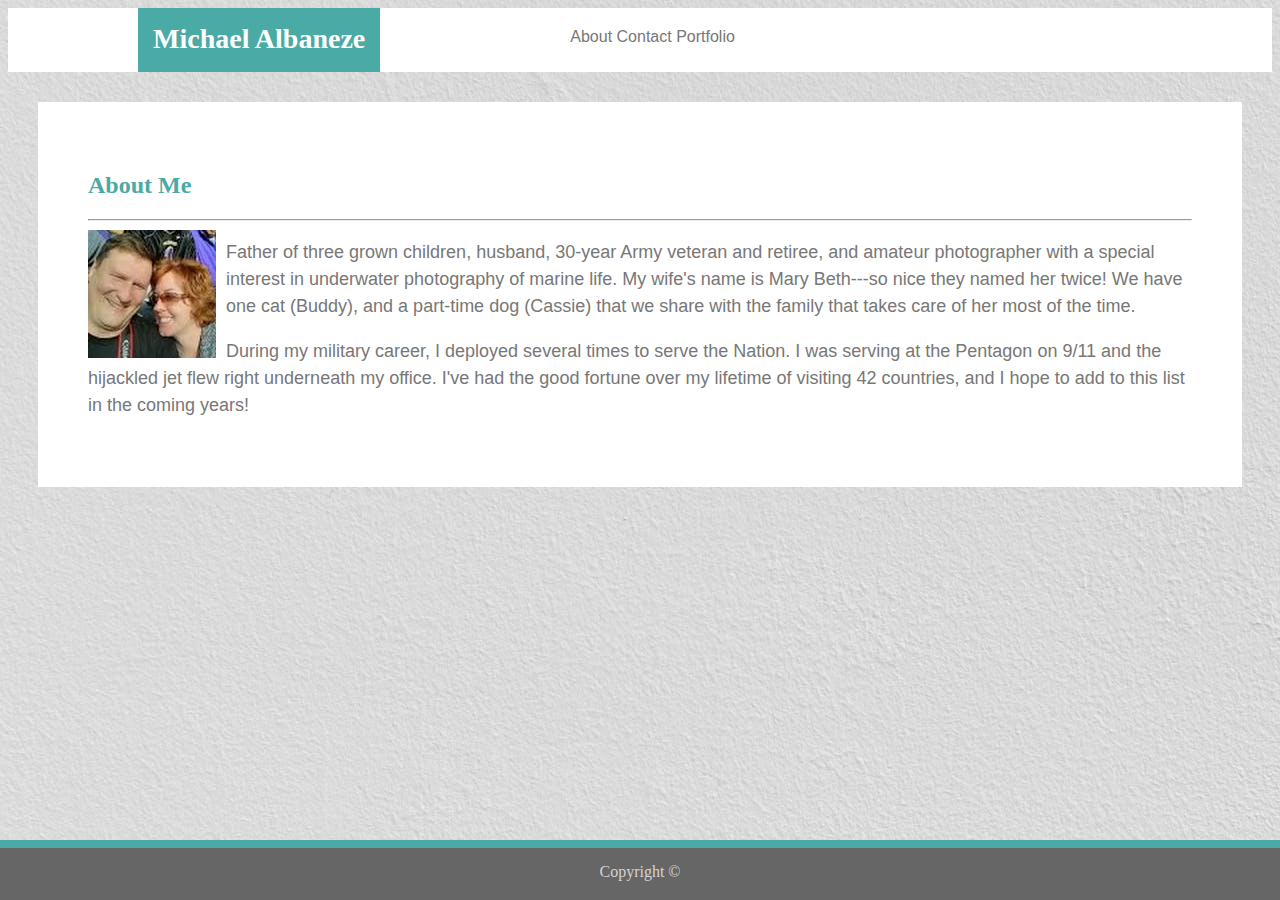
==== index.html @ 5e91b39a "HW8" ====
<!DOCTYPE html>

<html lang="en-us">

<head>
  <meta charset="UTF-8">
  <title>About Michael</title>
  <link rel="stylesheet" type="text/css" href="assets/css/style.css">
  <!--<link rel="stylesheet" type="text/css" href="assets/css/reset.css">-->
</head>

<body>

  <header>
    <h1 id="top">Michael Albaneze</h1>
    <ul class="navigation">
      <li><a href="index.html">About</a></li>
      <li><a href="contact.html">Contact</a></li>
      <li><a href="portfolio.html">Portfolio</a></li>
    </ul>
  </header>

  <div class="container">

    <section class="main-bio">

      <h2>About Me</h2>
      <hr>

      <img id="bio-image" src="assets/images/Me&MB.jpg" alt="My wife and I at a UW football game" />

      <p>Father of three grown children, husband, 30-year Army veteran and retiree, and amateur photographer
        with a special interest in underwater photography of marine life. My wife's name is Mary Beth---so nice they
        named her twice! We have one cat (Buddy), and a part-time dog (Cassie) that we share with the family that
        takes care of her most of the time.</p>

      <p>During my military career, I deployed several times to serve the Nation. I was serving at the Pentagon on 9/11
        and the hijackled jet flew right underneath my office. I've had the good fortune over my lifetime of visiting
        42 countries, and I hope to add to this list in the coming years!</p>

    </section>

  </div>

  <footer class="site-footer">Copyright &copy</footer>

</body>



</html>
---- assets/css/style.css ----
* {
    box-sizing: border-box;
    text-align: left;
}
body {
    background-image: url("pexels-photo-242236.jpg");
    }
    header {
        font-family: Georgia, 'Times New Roman', Times, serif;
        width: 100%;
        background-color: #ffffff;
        margin: 0;
        padding: 0;
        height: 64px;
        }
        #top {
            padding: 15px;
            background-color:#4aaaa5;
            color: white;
            border-color: #cccccc;
            margin: 0px 0px 0px 130px;
            font-size: 28px; 
            text-align: center;
            height: 64px;
            }
            .navigation {
                clear: right;
                font-family: 'Arial', 'Helvetica Neue', Helvetica, sans-serif;
                padding: 10px;
                margin: 10px 40px 10px 180px;
                }
                li {
                    display: inline;
                    font-size: 14px'
                    }
                    a {
                        color: #777777;
                        }
                    a:link {
                        text-decoration: none;
                        }
                    a:visited {
                        color: purple;
                        }
        #top, .navigation {
            float: left;
        }
    .container {
        clear: both;
        font-family: 'Georgia', Times, 'Times New Roman', serif;
        height: 800px;
        margin: auto;  
        padding: 30px;
        }
        h2 {
            font-family: 'Georgia', Times, 'Times New Roman', serif;
            color: #4aaaa5;
            font-size: 24px;
            }
        .main-bio {
            line-height: 1.5em;
            font-size: 18px;
            background-color: #ffffff;
            color: #777777;
            border-color: #dddddd;
            border: 10px;
            padding: 50px;
            margin: auto;
            }
            img {
                float:left;
                padding: 0px 10px 0px 0px;
            }
            p {
                font-family: 'Arial', 'Helvetica Neue', Helvetica, sans-serif;  
            }
        .contact-info {
            font-family: 'Arial', 'Helvetica Neue', Helvetica, sans-serif;
            line-height: 1.5em;
            background-color: #ffffff;
            color: #777777;
            border-color: #dddddd;
            border: 10px;
            padding: 40px;
            width: 700px;
            margin: 0 auto;
            }
            form {
               height: 400px; 
               font-size: 16x;
                } 
                input {
                    width: 620px;
                    height: 20px;
                    font-size: 16px;
                    margin: 8px 0;
                    }
                textarea {
                    width: 620px;
                    font-size: 16px;
                    display: block;
                    text-align:left;
                    overflow: scroll;
                    padding: 20px;
                    resize: none;
                    }   
                input[type=submit] {
                    background-color: #4aaaa5;
                    color: #ffffff;
                    font-size: 14px;
                    width: 80px;
                    text-align: center;
                    }
        .portfolio {
            font-family: 'Arial', 'Helvetica Neue', Helvetica, sans-serif;
            line-height: 1.5em;
            font-size: 20px;
            background-color: #ffffff;
            color: #777777;
            border-color: #dddddd;
            border: 10px;
            padding: 40px;
            margin: 10px auto;
            }      
            .projects {
                font-family: 'Arial', 'Helvetica Neue', Helvetica, sans-serif;
                background-color: #ffffff;
                margin: 10px;
                height: auto;
                display: flex;
                flex-wrap: wrap;
                position: relative; 
            }
            .pictures {
                /* font-family: 'Arial', 'Helvetica Neue', Helvetica, sans-serif; */
                margin: 10px;
                height: auto;
                display: flex;
                flex-wrap: wrap;
                position: relative;
                }
            figure {
                margin: 10px 10px 10px 10px;
                width: 240px;
                text-align: center;
                border-bottom: 10px;
                }
            figure img {
                padding: 20px;
                vertical-align: middle;
                }
            figcaption {
                padding-bottom: 20px;
                color: #ffffff;
                background-color: #4aaaa5;
                width: 220px;
                text-align: center;
                }
            img.small {
                height: 180px;
                width: 220px;
                margin: 0 auto;
                }
    .site-footer {
        clear:both;
        position: fixed;
        left: 0px;
        bottom: 0px;
        border-top: 8px solid #4aaaa5;
        background-color: #666666;
        color: lightgrey;
        padding: 15px;
        height: 60px;
        width: 100%;
        text-align: center;
        }
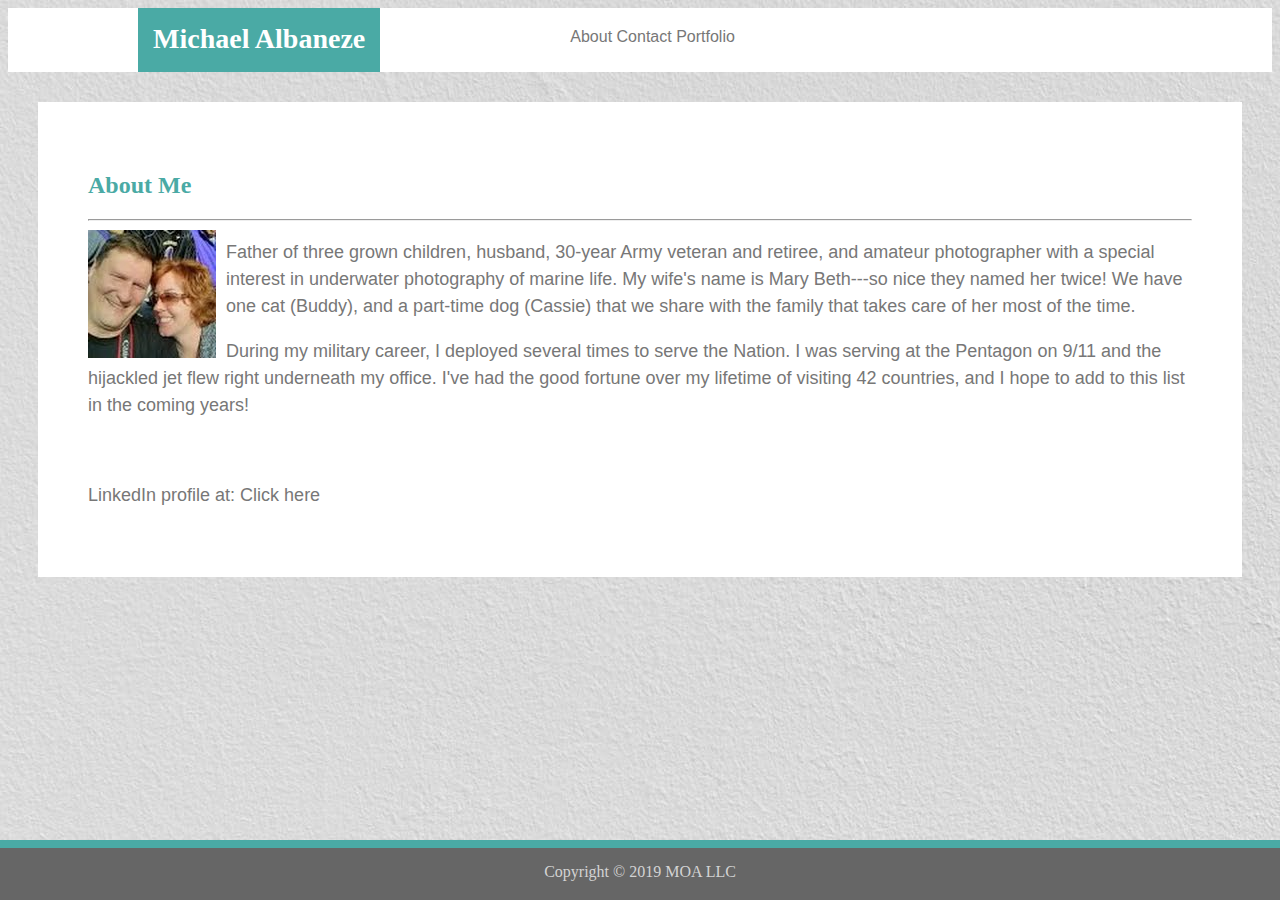
==== commit e07ccf08: "tweaks2" ====
--- a/index.html
+++ b/index.html
@@ -37,12 +37,17 @@
       <p>During my military career, I deployed several times to serve the Nation. I was serving at the Pentagon on 9/11
         and the hijackled jet flew right underneath my office. I've had the good fortune over my lifetime of visiting
         42 countries, and I hope to add to this list in the coming years!</p>
+      <br>
+      <p>LinkedIn profile at:
+        <a href="https://www.linkedin.com/in/michael-albaneze-5339356a/"> Click here</a>
+      </p>
+
 
     </section>
 
   </div>
 
-  <footer class="site-footer">Copyright &copy</footer>
+  <footer class="site-footer">Copyright &copy 2019 MOA LLC</footer>
 
 </body>
 
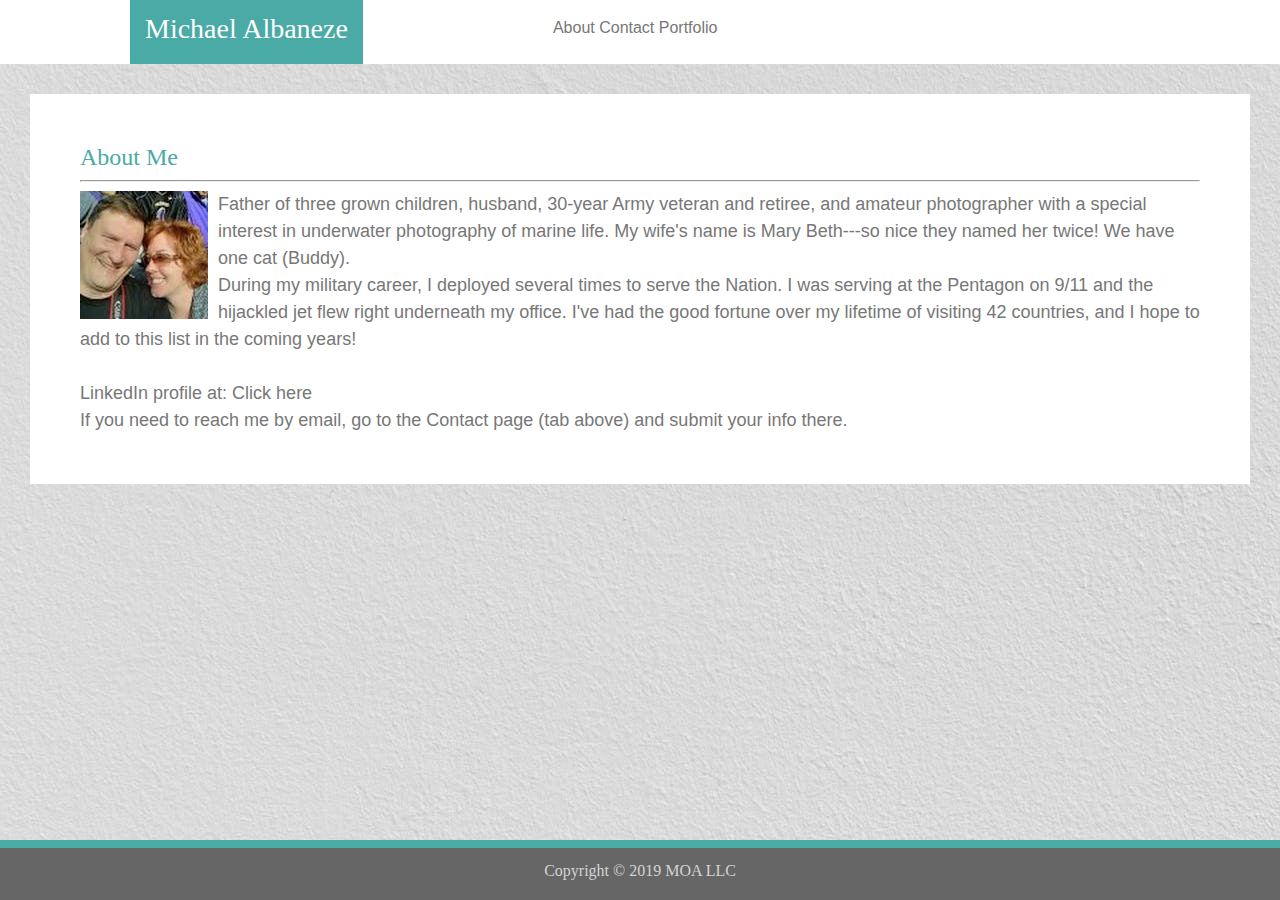
==== commit 4c9cba15: "tweak4" ====
--- a/index.html
+++ b/index.html
@@ -5,8 +5,8 @@
 <head>
   <meta charset="UTF-8">
   <title>About Michael</title>
+  <link rel="stylesheet" type="text/css" href="assets/css/reset.css">
   <link rel="stylesheet" type="text/css" href="assets/css/style.css">
-  <!--<link rel="stylesheet" type="text/css" href="assets/css/reset.css">-->
 </head>
 
 <body>
@@ -31,15 +31,17 @@
 
       <p>Father of three grown children, husband, 30-year Army veteran and retiree, and amateur photographer
         with a special interest in underwater photography of marine life. My wife's name is Mary Beth---so nice they
-        named her twice! We have one cat (Buddy), and a part-time dog (Cassie) that we share with the family that
-        takes care of her most of the time.</p>
+        named her twice! We have one cat (Buddy).</p>
 
       <p>During my military career, I deployed several times to serve the Nation. I was serving at the Pentagon on 9/11
-        and the hijackled jet flew right underneath my office. I've had the good fortune over my lifetime of visiting
-        42 countries, and I hope to add to this list in the coming years!</p>
+        and the hijackled jet flew right underneath my office. I've had the good fortune over my lifetime of visiting 42
+        countries, and I hope to add to this list in the coming years!</p>
       <br>
       <p>LinkedIn profile at:
         <a href="https://www.linkedin.com/in/michael-albaneze-5339356a/"> Click here</a>
+        <br>
+        If you need to reach me by email, go to the Contact page (tab above) and submit your info there.
+
       </p>
 
 
--- a/assets/css/style.css
+++ b/assets/css/style.css
@@ -125,6 +125,7 @@
             .projects {
                 font-family: 'Arial', 'Helvetica Neue', Helvetica, sans-serif;
                 background-color: #ffffff;
+                color: yellow;
                 margin: 10px;
                 height: auto;
                 display: flex;
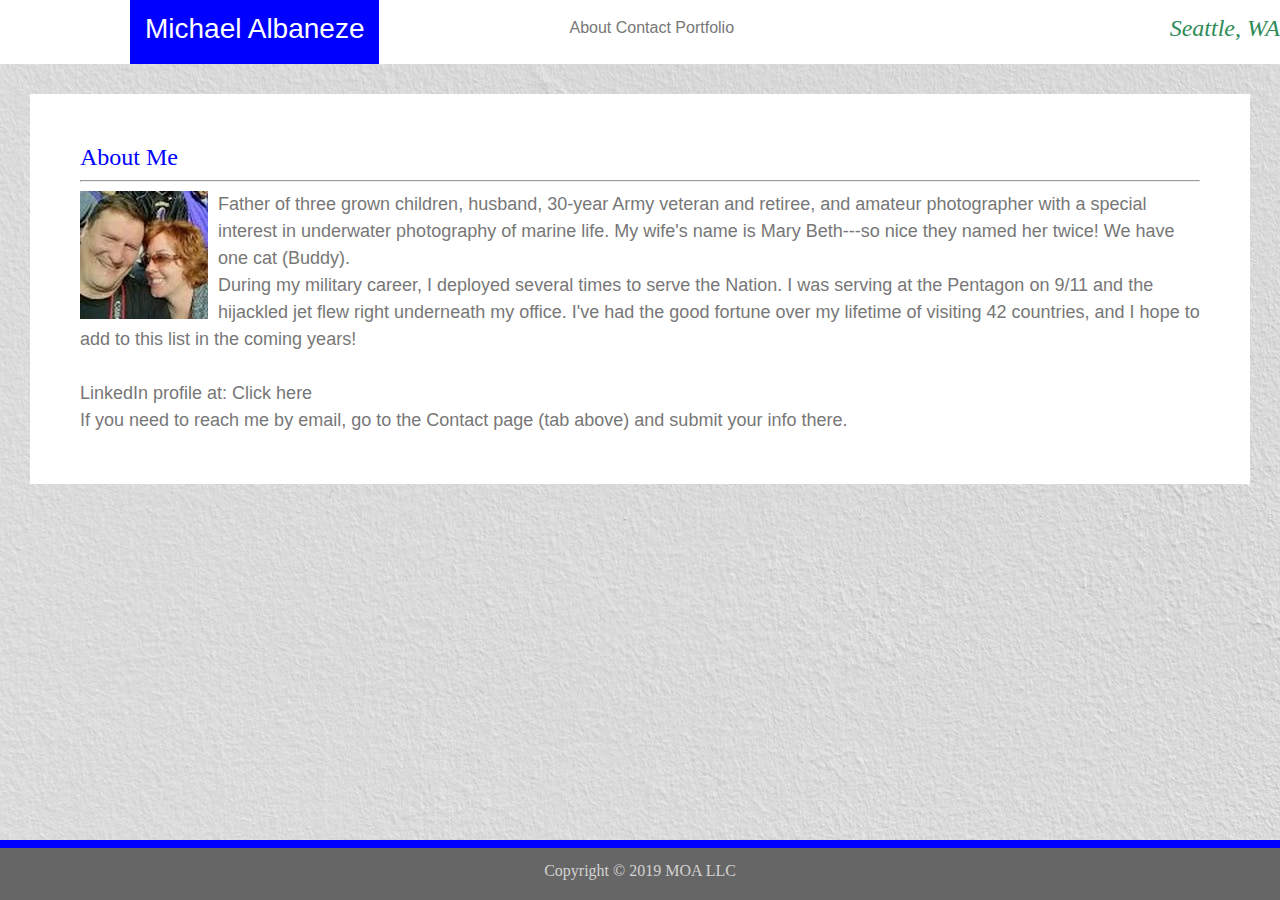
==== commit d5327008: "19April" ====
--- a/index.html
+++ b/index.html
@@ -18,6 +18,8 @@
       <li><a href="contact.html">Contact</a></li>
       <li><a href="portfolio.html">Portfolio</a></li>
     </ul>
+    <br>
+    <h2 id="location">Seattle, WA</h2>
   </header>
 
   <div class="container">
--- a/assets/css/style.css
+++ b/assets/css/style.css
@@ -6,7 +6,8 @@
     background-image: url("pexels-photo-242236.jpg");
     }
     header {
-        font-family: Georgia, 'Times New Roman', Times, serif;
+        /* font-family: Georgia, 'Times New Roman', Times, serif; */
+        font-family: 'Ubuntu', sans-serif;
         width: 100%;
         background-color: #ffffff;
         margin: 0;
@@ -15,7 +16,8 @@
         }
         #top {
             padding: 15px;
-            background-color:#4aaaa5;
+            /* background-color:#4aaaa5; */
+            background-color:blue;
             color: white;
             border-color: #cccccc;
             margin: 0px 0px 0px 130px;
@@ -23,9 +25,15 @@
             text-align: center;
             height: 64px;
             }
+            #location {
+                text-align: right;
+                font-style: italic;
+                color: seagreen;
+            }
             .navigation {
-                clear: right;
-                font-family: 'Arial', 'Helvetica Neue', Helvetica, sans-serif;
+                clear: center;
+                /* font-family: 'Arial', 'Helvetica Neue', Helvetica, sans-serif; */
+                font-family: 'Ubuntu', sans-serif;
                 padding: 10px;
                 margin: 10px 40px 10px 180px;
                 }
@@ -54,7 +62,7 @@
         }
         h2 {
             font-family: 'Georgia', Times, 'Times New Roman', serif;
-            color: #4aaaa5;
+            color: blue;
             font-size: 24px;
             }
         .main-bio {
@@ -91,7 +99,7 @@
                 } 
                 input {
                     width: 620px;
-                    height: 20px;
+                    /* height: 20px; */
                     font-size: 16px;
                     margin: 8px 0;
                     }
@@ -105,7 +113,7 @@
                     resize: none;
                     }   
                 input[type=submit] {
-                    background-color: #4aaaa5;
+                    background-color: #2d5ec9;
                     color: #ffffff;
                     font-size: 14px;
                     width: 80px;
@@ -123,9 +131,13 @@
             margin: 10px auto;
             }      
             .projects {
-                font-family: 'Arial', 'Helvetica Neue', Helvetica, sans-serif;
+                background-image: url("https://s3-us-west-2.amazonaws.com/uw-s3-cdn/wp-content/uploads/sites/98/2014/09/07214435/Signature_Stacked_Purple_Hex.png");
+                background-position: center;
+                background-repeat: no-repeat;
+                /* font-family: 'Arial', 'Helvetica Neue', Helvetica, sans-serif; */
+                font-family: 'Montserrat', sans-serif;
                 background-color: #ffffff;
-                color: yellow;
+                /* color: yellow; */
                 margin: 10px;
                 height: auto;
                 display: flex;
@@ -153,7 +165,9 @@
             figcaption {
                 padding-bottom: 20px;
                 color: #ffffff;
-                background-color: #4aaaa5;
+                background-color: rgb(55, 55, 237);
+                border: 5px solid rgb(221, 228, 76);
+                /* border-color: cyan; */
                 width: 220px;
                 text-align: center;
                 }
@@ -167,7 +181,7 @@
         position: fixed;
         left: 0px;
         bottom: 0px;
-        border-top: 8px solid #4aaaa5;
+        border-top: 8px solid blue;
         background-color: #666666;
         color: lightgrey;
         padding: 15px;
